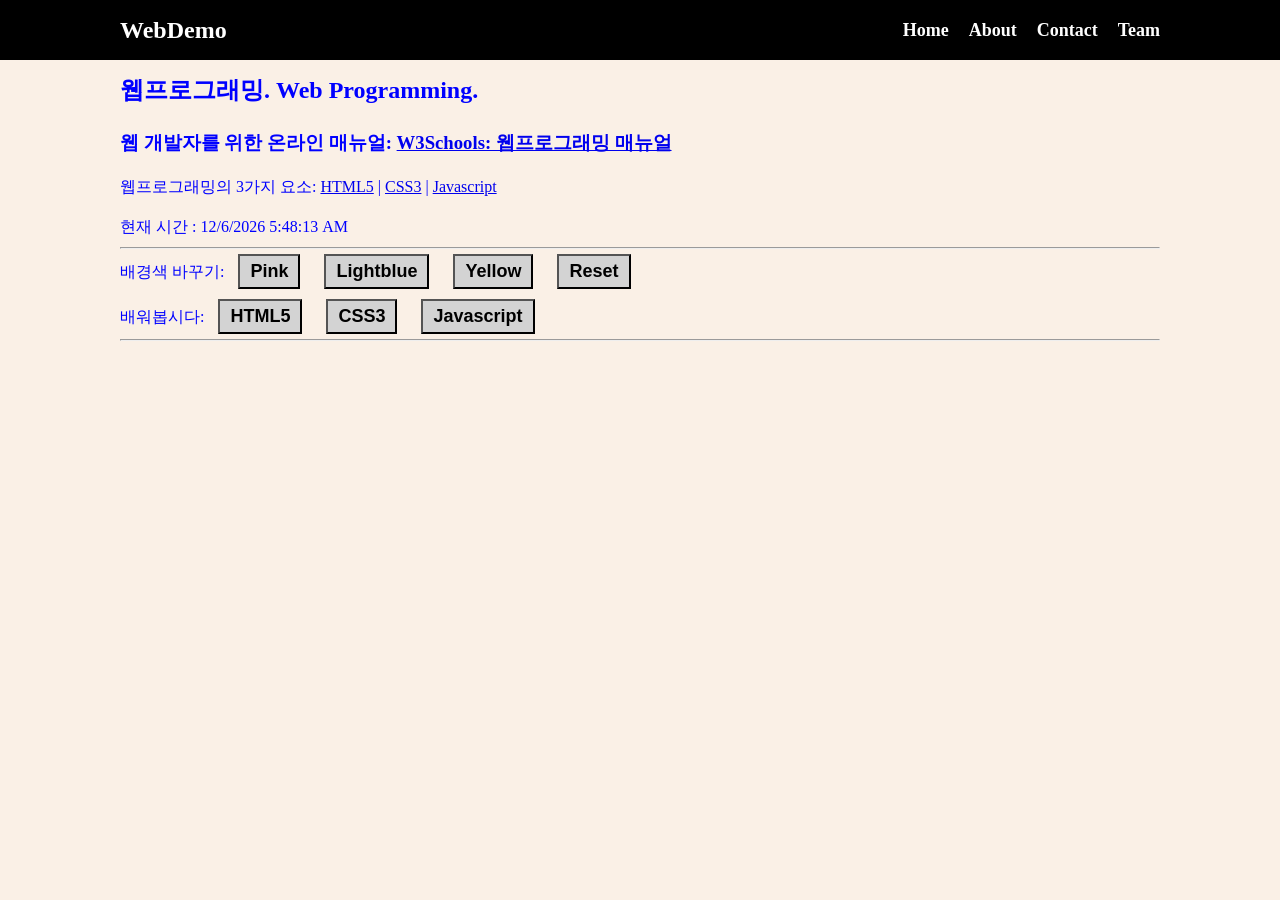
==== index.html @ 607fa77f "test" ====
<!DOCTYPE html>
<html lang="en">
  <head>
    <meta charset="UTF-8" />
    <meta http-equiv="X-UA-Compatible" content="IE=edge" />
    <meta name="viewport" content="width=device-width, initial-scale=1.0" />
    <title>웹프로그래밍 데모</title>
    <link rel="stylesheet" href="style.css" />
  </head>
  <body>
    <nav class="navbar">
      <div class="container">
        <div class="logo">WebDemo</div>
        <ul class="nav">
          <li>
            <a href="/">Home</a>
          </li>
          <li>
            <a href="about.html">About</a>
          </li>
          <li>
            <a href="contact.html">Contact</a>
          </li>
          <li>
            <a href="team.html">Team</a>
          </li>
        </ul>
      </div>
    </nav>

    <!--메인 섹션-->
    <section class="main">
      <div class="container">
        <h1>웹프로그래밍. Web Programming.</h1>

        <h3>
          웹 개발자를 위한 온라인 매뉴얼:
          <a href="https://www.w3schools.com/"
            >W3Schools: 웹프로그래밍 매뉴얼</a
          >
        </h3>

        <p>
          웹프로그래밍의 3가지 요소:
          <a href="https://www.w3schools.com/html/default.asp">HTML5</a> |
          <a href="https://www.w3schools.com/css/default.asp">CSS3</a> |
          <a href="https://www.w3schools.com/js/default.asp">Javascript</a>
        </p>

        <p>현재 시간 : <span id="time"></span></p>
        <hr />
        <script>
          function updateTime() {
            const now = new Date()
            const dateString = now.toLocaleDateString()
            const timeString = now.toLocaleTimeString()
            document.getElementById(
              'time'
            ).textContent = `${dateString} ${timeString}`
          }
          setInterval(updateTime, 1000)
          updateTime() // 페이지 로드 시 즉시 시간 표시
        </script>
        <p>
          배경색 바꾸기:
          <button onclick="pink()">Pink</button>
          <button onclick="lightblue()">Lightblue</button>
          <button onclick="yellow()">Yellow</button>
          <button onclick="reset()">Reset</button>
        </p>
        <p>
          배워봅시다:
          <button onmouseover="showhtml()" onmouseout="hide()">HTML5</button>
          <button onmouseover="showcss()" onmouseout="hide()">CSS3</button>
          <button onmouseover="showjs()" onmouseout="hide()">Javascript</button>
        </p>
        <hr />
        <br />
        <div>
          <img id="fig" height="200px" />
          <p id="desc"></p>
        </div>
      </div>
    </section>

    <script src="main.js"></script>
  </body>
</html>
---- style.css ----
* {
  box-sizing: border-box;
  padding: 0;
  margin: 0;
}

body {
  font-size: 16px;
  line-height: 1.5;
  color: #333;
  background: linen;
}

ul {
  list-style-type: none;
}

.container {
  max-width: 1100px;
  margin: 0 auto;
  padding: 0 30px;
}

.main {
  color: blue;
  line-height: 2.5;
}

.navbar {
  background-color: black;
  color: #fff;
  height: 60px;
}

.navbar .container {
  display: flex;
  flex-direction: row;
  justify-content: space-between;
  align-items: center;
  height: 100%;
}

.navbar ul {
  display: flex;
  flex-direction: row;
}

.navbar ul li {
  margin-left: 20px;
}

.navbar .logo {
  font-size: x-large;
  font-weight: bold;
}

.navbar a {
  color: #fff;
  text-decoration: none;
  font-size: 18px;
  font-weight: bold;
}

.navbar a:hover {
  border-bottom: 2px #fff solid;
  color: #ddd;
}

button {
  padding: 5px 10px;
  margin: 5px 10px;
  font-size: large;
  font-weight: bold;
  background-color: lightgrey;
  /* border-radius: 10px;
  border-width: 0px; */
}

button:hover {
  color: red;
  background-color: yellow;
}
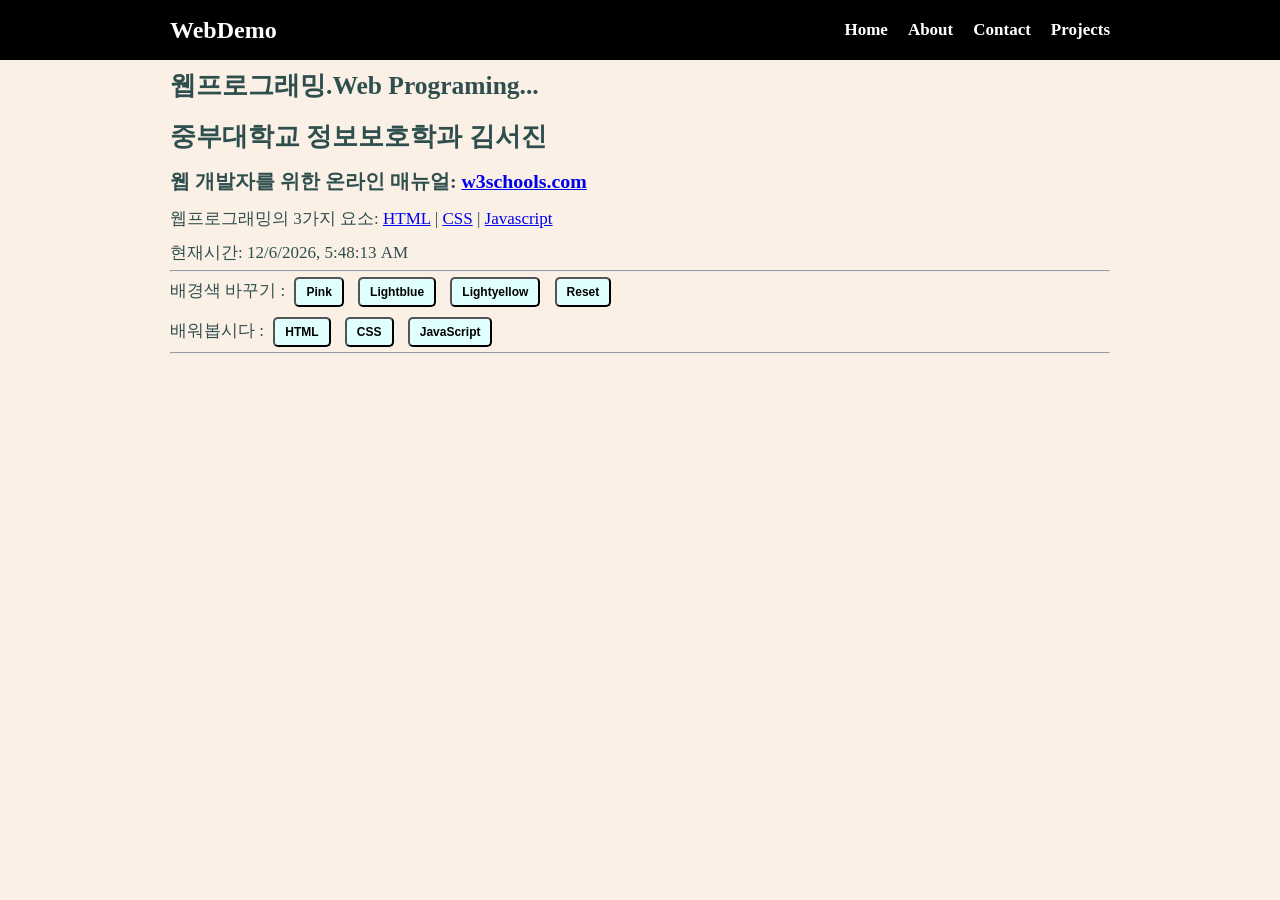
==== commit eda6c981: "final" ====
--- a/index.html
+++ b/index.html
@@ -1,87 +1,98 @@
 <!DOCTYPE html>
+<!--Html을 선언하는 함수-->
 <html lang="en">
   <head>
+    <!--여는태그-->
     <meta charset="UTF-8" />
-    <meta http-equiv="X-UA-Compatible" content="IE=edge" />
+    <!--동작파일은 UTF-8이다-->
+    <!--meta는 속성선언-->
+
     <meta name="viewport" content="width=device-width, initial-scale=1.0" />
-    <title>웹프로그래밍 데모</title>
+    <title>웹프로그래밍</title>
     <link rel="stylesheet" href="style.css" />
+    <!--title태그를 바꿔주는 것 (위에뜨는 주소이름)-->
   </head>
+  <!--닫는태그-->
   <body>
-    <nav class="navbar">
+    
+    <!-- 메뉴 -->
+    <nav class="navbar"> 
+      <!--class는 이름 설정(디자인으로 쓸 때 쓰는 설정정.)-->
       <div class="container">
         <div class="logo">WebDemo</div>
+        <!--div.logo라고 쳐도 자동 완성 된다.-->
         <ul class="nav">
-          <li>
-            <a href="/">Home</a>
-          </li>
-          <li>
-            <a href="about.html">About</a>
-          </li>
-          <li>
-            <a href="contact.html">Contact</a>
-          </li>
-          <li>
-            <a href="team.html">Team</a>
-          </li>
+          <li> <a href="/">Home</a> </li> <!--링크 넣는 코드-->
+          <li> <a href="about.html">About</a></li>
+          <li> <a href="contact.html">Contact</a></li>
+          <li> <a href="team.html">Projects</a></li>
         </ul>
+      
+
+
       </div>
-    </nav>
+    </nav> <!--메뉴를 만드는 함수 nav (네비게이션) -->
+      
 
-    <!--메인 섹션-->
+
+
+    <!-- 메인섹션 -->
     <section class="main">
       <div class="container">
-        <h1>웹프로그래밍. Web Programming.</h1>
+        <h1>웹프로그래밍.Web Programing...</h1>
+        <!--h1~6 글자크기 숫자가 커질수록 글자가 작아짐-->
 
+        <h2>중부대학교 정보보호학과 김서진</h2>
+    
         <h3>
           웹 개발자를 위한 온라인 매뉴얼:
-          <a href="https://www.w3schools.com/"
-            >W3Schools: 웹프로그래밍 매뉴얼</a
-          >
+          <a href="https://www.w3schools.com/">w3schools.com</a>
+          <!--a href는 문자열(주소창 띄우는 함수)-->
+          <!--위에는 주소클릭하는 문자-->
         </h3>
-
+    
         <p>
           웹프로그래밍의 3가지 요소:
-          <a href="https://www.w3schools.com/html/default.asp">HTML5</a> |
-          <a href="https://www.w3schools.com/css/default.asp">CSS3</a> |
+          <a href="https://www.w3schools.com/html/default.asp">HTML</a> |
+          <a href="https://www.w3schools.com/css/default.asp">CSS</a> |
           <a href="https://www.w3schools.com/js/default.asp">Javascript</a>
         </p>
+    
+        <p>현재시간: <span id="time"></span> <!--id=이름설정 js에서 기능 만들 때 쓰는 이름-->
+        
+        <hr> <!--밑줄 긋기-->
+    
+        </p>
+    
+        <p>배경색 바꾸기 : 
+            <button onclick="pink()">Pink</button>
+            <button onclick="Lightblue()">Lightblue</button>
+            <button onclick="Lightyellow()">Lightyellow</button> 
+            <button onclick="Reset()">Reset</button> <!--버튼 만드는 함수-->
+        </p>
+    
+        <p>
+            배워봅시다 : 
+            <button onmouseover="showhtml()" onmouseout="hide()">HTML</button>
+            <button onmouseover="showCSS()" onmouseout="hide()">CSS</button>
+            <button onmouseover="showjs()" onmouseout="hide()">JavaScript</button>
+        </p>
+    
+        <hr>
+            <!--<img src="https://i.namu.wiki/i/s1ClYLgQ6uPjvMUeqpJEutmzgTK_2nsTrVQk-fBHeZo-GuNqIoNQsZkX9Mp3KQC049p49WXh-jERhK2egIQ99vXnkG9KsYzp22rnpKVwzbP9BYo8UlX0nTaACqow0mOv-sFP3p6fYqxjIQQibnWp1w.webp" 
+            alt="error발생"
+            height="200px"--> 
+        <div>
+            <img id="fig" height="200px"/>
+            <p id = 'desc'></p>
+            <!--img는 그림 넣는 함수, src는 주소, height는 크기-->
+        </div>
+    
 
-        <p>현재 시간 : <span id="time"></span></p>
-        <hr />
-        <script>
-          function updateTime() {
-            const now = new Date()
-            const dateString = now.toLocaleDateString()
-            const timeString = now.toLocaleTimeString()
-            document.getElementById(
-              'time'
-            ).textContent = `${dateString} ${timeString}`
-          }
-          setInterval(updateTime, 1000)
-          updateTime() // 페이지 로드 시 즉시 시간 표시
-        </script>
-        <p>
-          배경색 바꾸기:
-          <button onclick="pink()">Pink</button>
-          <button onclick="lightblue()">Lightblue</button>
-          <button onclick="yellow()">Yellow</button>
-          <button onclick="reset()">Reset</button>
-        </p>
-        <p>
-          배워봅시다:
-          <button onmouseover="showhtml()" onmouseout="hide()">HTML5</button>
-          <button onmouseover="showcss()" onmouseout="hide()">CSS3</button>
-          <button onmouseover="showjs()" onmouseout="hide()">Javascript</button>
-        </p>
-        <hr />
-        <br />
-        <div>
-          <img id="fig" height="200px" />
-          <p id="desc"></p>
-        </div>
       </div>
+
     </section>
+    
 
     <script src="main.js"></script>
   </body>
--- a/style.css
+++ b/style.css
@@ -5,44 +5,41 @@
 }
 
 body {
-  font-size: 16px;
-  line-height: 1.5;
-  color: #333;
-  background: linen;
-}
-
-ul {
-  list-style-type: none;
+  background-color: linen; /*배경색*/
+  color: #333; /*글자색*/
+  font-size: 17px; /*글자크기*/
+  line-height: 1.5; /*문단 간격*/
 }
 
 .container {
-  max-width: 1100px;
+  max-width: 1000px;
   margin: 0 auto;
   padding: 0 30px;
 }
 
 .main {
-  color: blue;
-  line-height: 2.5;
+  color: darkslategrey;
+  line-height: 2;
 }
 
 .navbar {
   background-color: black;
-  color: #fff;
+  color: white;
   height: 60px;
 }
 
 .navbar .container {
   display: flex;
   flex-direction: row;
-  justify-content: space-between;
-  align-items: center;
+  justify-content: space-between; /*정렬 기능.*/
+  align-items: center; /*세로 정렬*/
   height: 100%;
 }
 
 .navbar ul {
   display: flex;
   flex-direction: row;
+  list-style-type: none; /*앞에 메뉴 점 없애기*/
 }
 
 .navbar ul li {
@@ -55,28 +52,27 @@
 }
 
 .navbar a {
-  color: #fff;
-  text-decoration: none;
-  font-size: 18px;
+  color: white;
+  text-decoration: none; /*기본적으로 텍스트에 밑줄이 쳐지는데 그 스타일을 바꾸는 함수*/
   font-weight: bold;
 }
 
 .navbar a:hover {
-  border-bottom: 2px #fff solid;
-  color: #ddd;
+  border-bottom: 2px yellow solid; /*마우스 올라갔을 때 반응하게 하는 함수*/
+  color: yellow;
 }
 
 button {
-  padding: 5px 10px;
-  margin: 5px 10px;
-  font-size: large;
-  font-weight: bold;
-  background-color: lightgrey;
-  /* border-radius: 10px;
-  border-width: 0px; */
+  /*.찍은거 안찍은거 차이는 . 안찍는 건 html에서 해당하는 태그 모두 적용 .찍는건 class로 지정해둔거만 해당하는거에 적용*/
+  padding: 6px 10px; /*버튼 위아래 좌우 크기 지정*/
+  margin: 5px 5px; /*버튼 간의 여백 위아래 좌우 크기 지정*/
+  font-size: 12px; /*버튼 글씨 크기 지정*/
+  font-weight: bold; /*버튼 글씨체 굵기 지정*/
+  background-color: lightcyan;
+  border-radius: 5px; /*버튼 모서리 둥글게 하기*/
 }
 
 button:hover {
-  color: red;
-  background-color: yellow;
+  background-color: rgb(7, 141, 143);
+  color: white;
 }
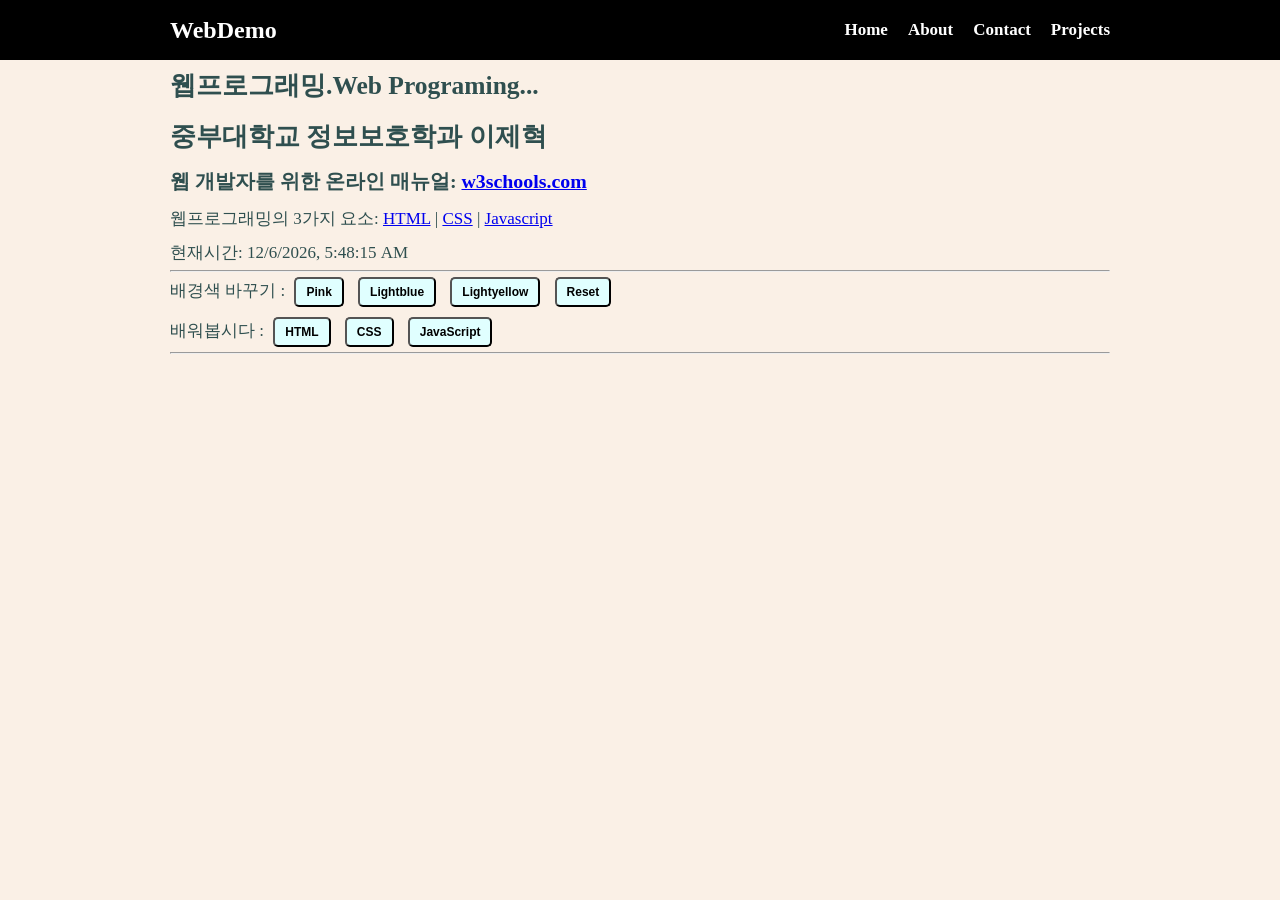
==== commit d3ebf98c: "final" ====
--- a/index.html
+++ b/index.html
@@ -42,7 +42,7 @@
         <h1>웹프로그래밍.Web Programing...</h1>
         <!--h1~6 글자크기 숫자가 커질수록 글자가 작아짐-->
 
-        <h2>중부대학교 정보보호학과 김서진</h2>
+        <h2>중부대학교 정보보호학과 이제혁</h2>
     
         <h3>
           웹 개발자를 위한 온라인 매뉴얼:
